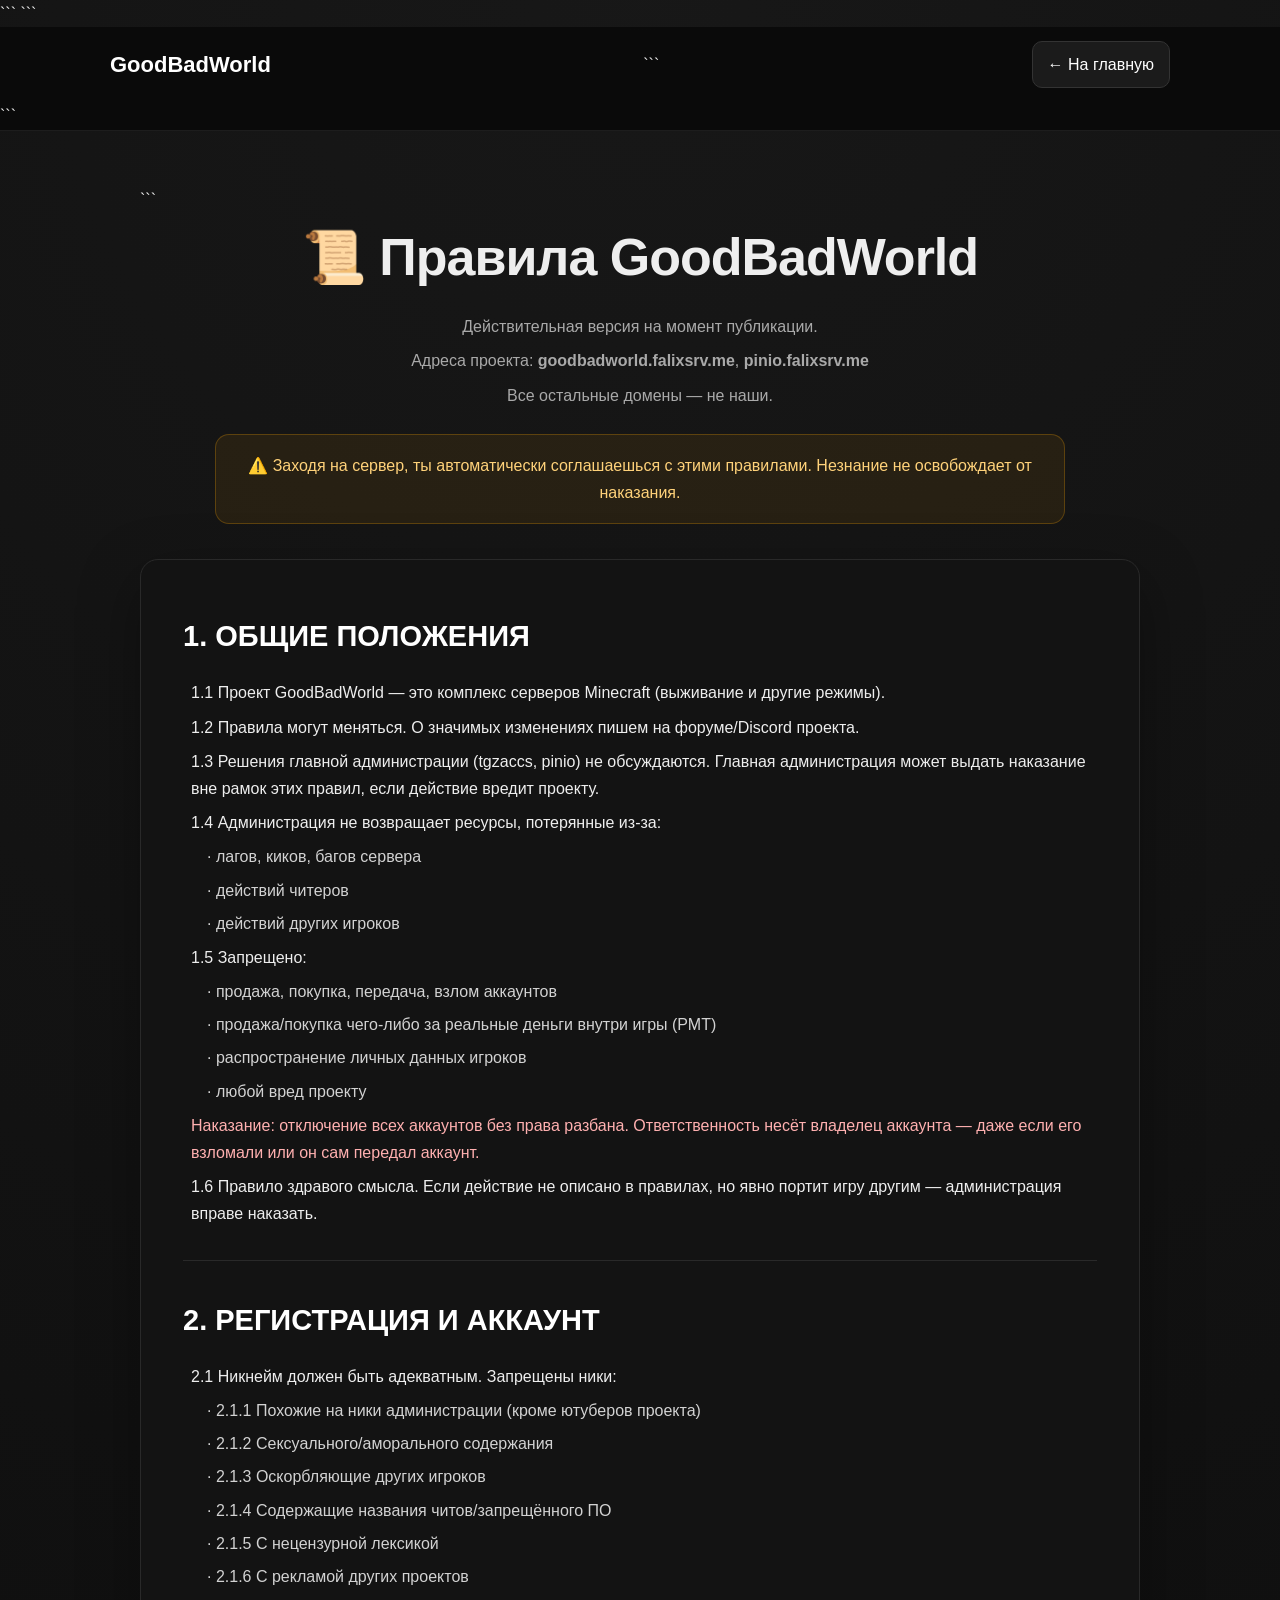
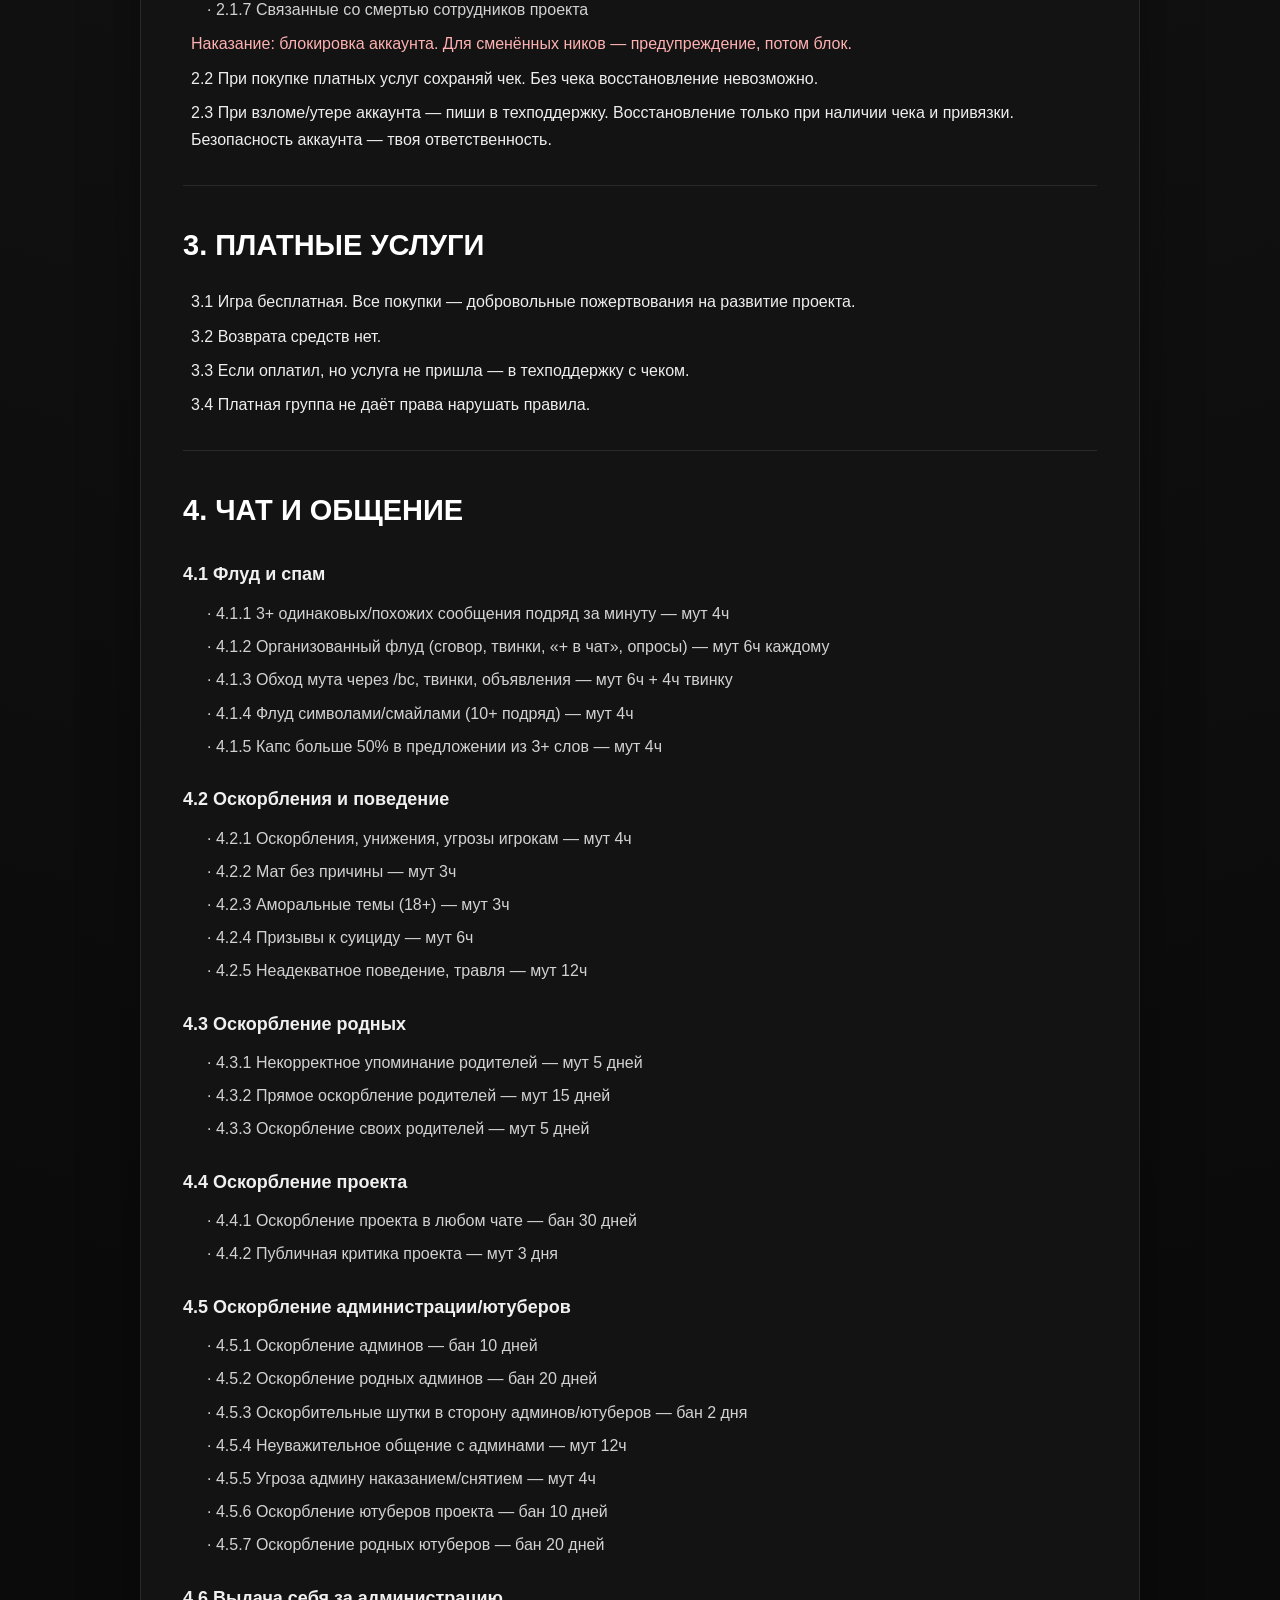
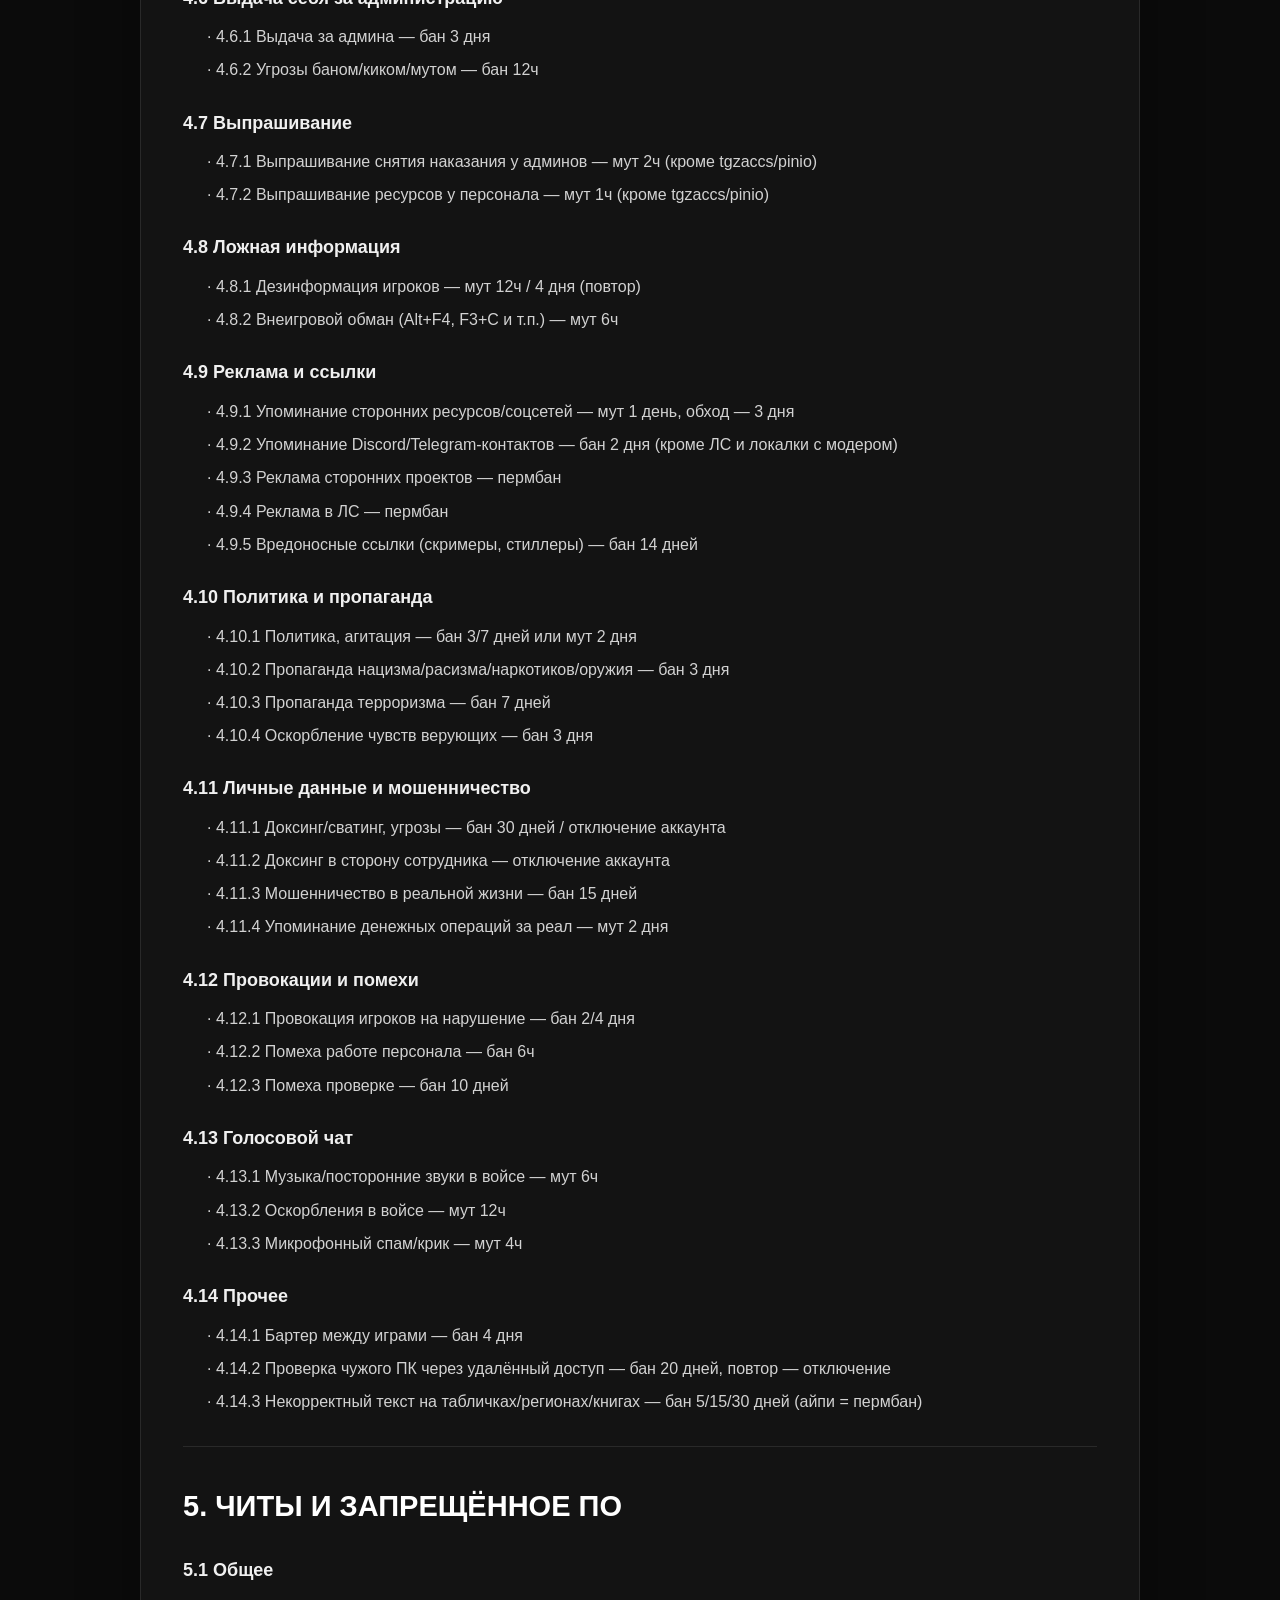
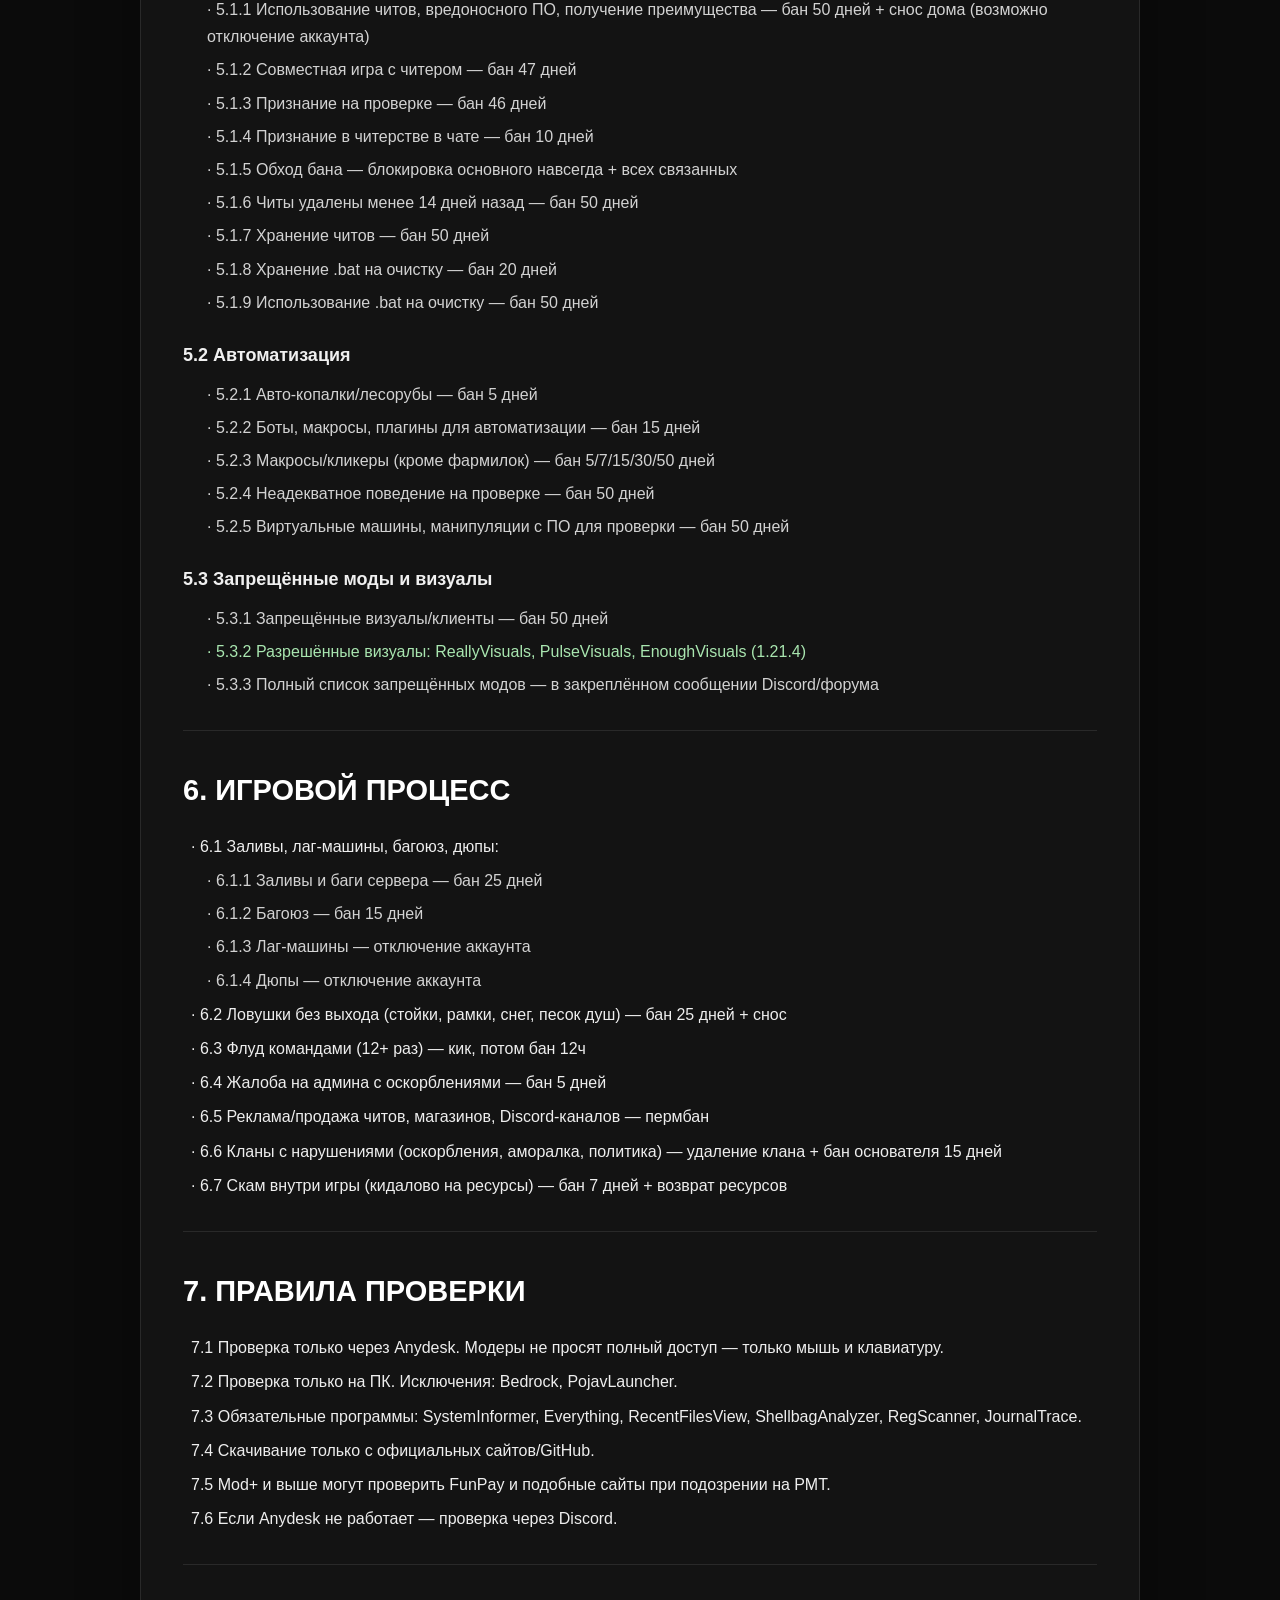
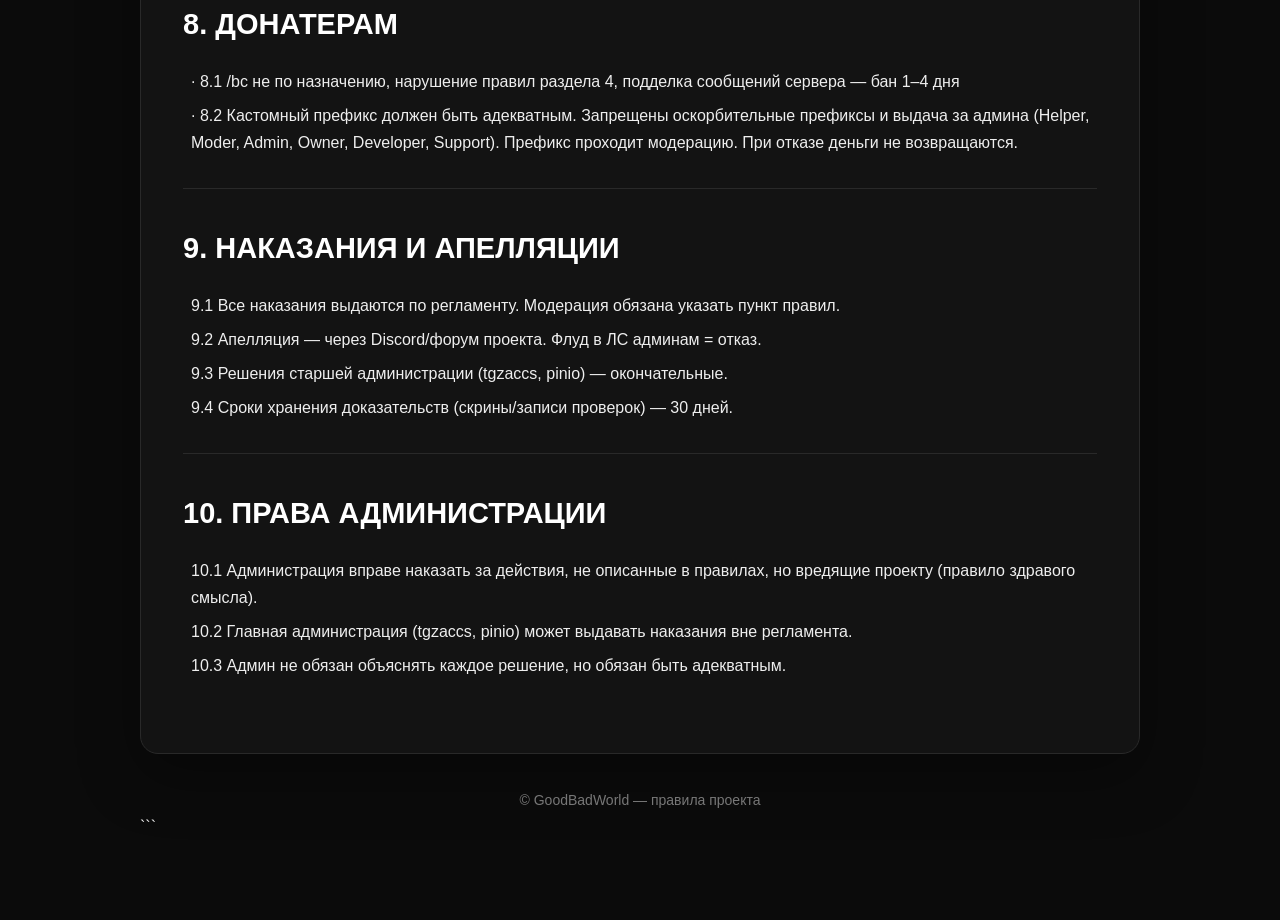
==== rules.html @ c180347d "Create rules.html" ====
<!DOCTYPE html>

<html lang="ru">
<head>
    <meta charset="UTF-8">
    <meta name="viewport" content="width=device-width, initial-scale=1.0">
    <meta name="description" content="Правила проекта GoodBadWorld">
    <title>Правила — GoodBadWorld</title>

```
<style>
    * {
        box-sizing: border-box;
    }

    html {
        scroll-behavior: smooth;
    }

    body {
        margin: 0;
        font-family: Arial, Helvetica, sans-serif;
        background:
            radial-gradient(circle at top, rgba(80, 80, 80, 0.18), transparent 40%),
            #0b0b0b;
        color: #eeeeee;
        line-height: 1.7;
    }

    a {
        color: inherit;
        text-decoration: none;
    }

    .topbar {
        position: sticky;
        top: 0;
        z-index: 1000;
        backdrop-filter: blur(12px);
        background: rgba(10, 10, 10, 0.88);
        border-bottom: 1px solid rgba(255, 255, 255, 0.08);
    }

    .topbar-inner {
        max-width: 1100px;
        margin: 0 auto;
        padding: 14px 20px;
        display: flex;
        align-items: center;
        justify-content: space-between;
        gap: 15px;
    }

    .logo {
        font-size: 22px;
        font-weight: 800;
        color: #ffffff;
    }

    .back-button {
        display: inline-flex;
        align-items: center;
        gap: 8px;
        padding: 9px 15px;
        border-radius: 10px;
        background: #1b1b1b;
        border: 1px solid #333;
        color: #fff;
        transition: 0.2s ease;
    }

    .back-button:hover {
        background: #292929;
        transform: translateY(-1px);
    }

    .container {
        width: min(100% - 30px, 1000px);
        margin: 0 auto;
        padding: 55px 0 80px;
    }

    .hero {
        text-align: center;
        margin-bottom: 35px;
    }

    .hero h1 {
        margin: 0 0 12px;
        font-size: clamp(32px, 6vw, 52px);
        font-weight: 900;
        letter-spacing: -1px;
    }

    .hero p {
        margin: 7px 0;
        color: #a9a9a9;
    }

    .warning {
        margin: 25px auto 0;
        max-width: 850px;
        padding: 17px 20px;
        border-radius: 14px;
        background: rgba(255, 166, 0, 0.08);
        border: 1px solid rgba(255, 166, 0, 0.25);
        color: #ffd27a;
    }

    .rules-card {
        background: rgba(20, 20, 20, 0.94);
        border: 1px solid #292929;
        border-radius: 18px;
        padding: clamp(20px, 4vw, 42px);
        box-shadow: 0 20px 60px rgba(0, 0, 0, 0.35);
    }

    .section {
        padding: 10px 0 25px;
        margin-bottom: 25px;
        border-bottom: 1px solid #292929;
    }

    .section:last-child {
        border-bottom: none;
        margin-bottom: 0;
    }

    h2 {
        margin: 0 0 18px;
        color: #ffffff;
        font-size: clamp(21px, 4vw, 29px);
    }

    h3 {
        margin: 24px 0 10px;
        color: #f0f0f0;
        font-size: 18px;
    }

    p {
        margin: 8px 0;
    }

    .rule {
        margin: 7px 0;
        padding-left: 8px;
    }

    .subrule {
        margin: 6px 0;
        padding-left: 24px;
        color: #d2d2d2;
    }

    .punishment {
        color: #ffb0b0;
    }

    .allowed {
        color: #a9e6b0;
    }

    .footer {
        text-align: center;
        color: #777;
        margin-top: 35px;
        font-size: 14px;
    }

    @media (max-width: 600px) {
        .topbar-inner {
            padding: 12px 14px;
        }

        .container {
            width: min(100% - 18px, 1000px);
            padding-top: 35px;
        }

        .rules-card {
            border-radius: 14px;
            padding: 20px 16px;
        }

        .subrule {
            padding-left: 14px;
        }
    }
</style>
```

</head>

<body>

<header class="topbar">
    <div class="topbar-inner">
        <a href="index.html" class="logo">GoodBadWorld</a>

```
    <a href="index.html" class="back-button">
        ← На главную
    </a>
</div>
```

</header>

<main class="container">

```
<div class="hero">
    <h1>📜 Правила GoodBadWorld</h1>

    <p>Действительная версия на момент публикации.</p>

    <p>
        Адреса проекта:
        <strong>goodbadworld.falixsrv.me</strong>,
        <strong>pinio.falixsrv.me</strong>
    </p>

    <p>Все остальные домены — не наши.</p>

    <div class="warning">
        ⚠️ Заходя на сервер, ты автоматически соглашаешься с этими правилами.
        Незнание не освобождает от наказания.
    </div>
</div>

<div class="rules-card">

    <section class="section">
        <h2>1. ОБЩИЕ ПОЛОЖЕНИЯ</h2>

        <p class="rule">1.1 Проект GoodBadWorld — это комплекс серверов Minecraft (выживание и другие режимы).</p>

        <p class="rule">1.2 Правила могут меняться. О значимых изменениях пишем на форуме/Discord проекта.</p>

        <p class="rule">1.3 Решения главной администрации (tgzaccs, pinio) не обсуждаются. Главная администрация может выдать наказание вне рамок этих правил, если действие вредит проекту.</p>

        <p class="rule">1.4 Администрация не возвращает ресурсы, потерянные из-за:</p>
        <p class="subrule">· лагов, киков, багов сервера</p>
        <p class="subrule">· действий читеров</p>
        <p class="subrule">· действий других игроков</p>

        <p class="rule">1.5 Запрещено:</p>
        <p class="subrule">· продажа, покупка, передача, взлом аккаунтов</p>
        <p class="subrule">· продажа/покупка чего-либо за реальные деньги внутри игры (РМТ)</p>
        <p class="subrule">· распространение личных данных игроков</p>
        <p class="subrule">· любой вред проекту</p>

        <p class="rule punishment">Наказание: отключение всех аккаунтов без права разбана. Ответственность несёт владелец аккаунта — даже если его взломали или он сам передал аккаунт.</p>

        <p class="rule">1.6 Правило здравого смысла. Если действие не описано в правилах, но явно портит игру другим — администрация вправе наказать.</p>
    </section>

    <section class="section">
        <h2>2. РЕГИСТРАЦИЯ И АККАУНТ</h2>

        <p class="rule">2.1 Никнейм должен быть адекватным. Запрещены ники:</p>
        <p class="subrule">· 2.1.1 Похожие на ники администрации (кроме ютуберов проекта)</p>
        <p class="subrule">· 2.1.2 Сексуального/аморального содержания</p>
        <p class="subrule">· 2.1.3 Оскорбляющие других игроков</p>
        <p class="subrule">· 2.1.4 Содержащие названия читов/запрещённого ПО</p>
        <p class="subrule">· 2.1.5 С нецензурной лексикой</p>
        <p class="subrule">· 2.1.6 С рекламой других проектов</p>
        <p class="subrule">· 2.1.7 Связанные со смертью сотрудников проекта</p>

        <p class="rule punishment">Наказание: блокировка аккаунта. Для сменённых ников — предупреждение, потом блок.</p>

        <p class="rule">2.2 При покупке платных услуг сохраняй чек. Без чека восстановление невозможно.</p>

        <p class="rule">2.3 При взломе/утере аккаунта — пиши в техподдержку. Восстановление только при наличии чека и привязки. Безопасность аккаунта — твоя ответственность.</p>
    </section>

    <section class="section">
        <h2>3. ПЛАТНЫЕ УСЛУГИ</h2>

        <p class="rule">3.1 Игра бесплатная. Все покупки — добровольные пожертвования на развитие проекта.</p>
        <p class="rule">3.2 Возврата средств нет.</p>
        <p class="rule">3.3 Если оплатил, но услуга не пришла — в техподдержку с чеком.</p>
        <p class="rule">3.4 Платная группа не даёт права нарушать правила.</p>
    </section>

    <section class="section">
        <h2>4. ЧАТ И ОБЩЕНИЕ</h2>

        <h3>4.1 Флуд и спам</h3>
        <p class="subrule">· 4.1.1 3+ одинаковых/похожих сообщения подряд за минуту — мут 4ч</p>
        <p class="subrule">· 4.1.2 Организованный флуд (сговор, твинки, «+ в чат», опросы) — мут 6ч каждому</p>
        <p class="subrule">· 4.1.3 Обход мута через /bc, твинки, объявления — мут 6ч + 4ч твинку</p>
        <p class="subrule">· 4.1.4 Флуд символами/смайлами (10+ подряд) — мут 4ч</p>
        <p class="subrule">· 4.1.5 Капс больше 50% в предложении из 3+ слов — мут 4ч</p>

        <h3>4.2 Оскорбления и поведение</h3>
        <p class="subrule">· 4.2.1 Оскорбления, унижения, угрозы игрокам — мут 4ч</p>
        <p class="subrule">· 4.2.2 Мат без причины — мут 3ч</p>
        <p class="subrule">· 4.2.3 Аморальные темы (18+) — мут 3ч</p>
        <p class="subrule">· 4.2.4 Призывы к суициду — мут 6ч</p>
        <p class="subrule">· 4.2.5 Неадекватное поведение, травля — мут 12ч</p>

        <h3>4.3 Оскорбление родных</h3>
        <p class="subrule">· 4.3.1 Некорректное упоминание родителей — мут 5 дней</p>
        <p class="subrule">· 4.3.2 Прямое оскорбление родителей — мут 15 дней</p>
        <p class="subrule">· 4.3.3 Оскорбление своих родителей — мут 5 дней</p>

        <h3>4.4 Оскорбление проекта</h3>
        <p class="subrule">· 4.4.1 Оскорбление проекта в любом чате — бан 30 дней</p>
        <p class="subrule">· 4.4.2 Публичная критика проекта — мут 3 дня</p>

        <h3>4.5 Оскорбление администрации/ютуберов</h3>
        <p class="subrule">· 4.5.1 Оскорбление админов — бан 10 дней</p>
        <p class="subrule">· 4.5.2 Оскорбление родных админов — бан 20 дней</p>
        <p class="subrule">· 4.5.3 Оскорбительные шутки в сторону админов/ютуберов — бан 2 дня</p>
        <p class="subrule">· 4.5.4 Неуважительное общение с админами — мут 12ч</p>
        <p class="subrule">· 4.5.5 Угроза админу наказанием/снятием — мут 4ч</p>
        <p class="subrule">· 4.5.6 Оскорбление ютуберов проекта — бан 10 дней</p>
        <p class="subrule">· 4.5.7 Оскорбление родных ютуберов — бан 20 дней</p>

        <h3>4.6 Выдача себя за администрацию</h3>
        <p class="subrule">· 4.6.1 Выдача за админа — бан 3 дня</p>
        <p class="subrule">· 4.6.2 Угрозы баном/киком/мутом — бан 12ч</p>

        <h3>4.7 Выпрашивание</h3>
        <p class="subrule">· 4.7.1 Выпрашивание снятия наказания у админов — мут 2ч (кроме tgzaccs/pinio)</p>
        <p class="subrule">· 4.7.2 Выпрашивание ресурсов у персонала — мут 1ч (кроме tgzaccs/pinio)</p>

        <h3>4.8 Ложная информация</h3>
        <p class="subrule">· 4.8.1 Дезинформация игроков — мут 12ч / 4 дня (повтор)</p>
        <p class="subrule">· 4.8.2 Внеигровой обман (Alt+F4, F3+C и т.п.) — мут 6ч</p>

        <h3>4.9 Реклама и ссылки</h3>
        <p class="subrule">· 4.9.1 Упоминание сторонних ресурсов/соцсетей — мут 1 день, обход — 3 дня</p>
        <p class="subrule">· 4.9.2 Упоминание Discord/Telegram-контактов — бан 2 дня (кроме ЛС и локалки с модером)</p>
        <p class="subrule">· 4.9.3 Реклама сторонних проектов — пермбан</p>
        <p class="subrule">· 4.9.4 Реклама в ЛС — пермбан</p>
        <p class="subrule">· 4.9.5 Вредоносные ссылки (скримеры, стиллеры) — бан 14 дней</p>

        <h3>4.10 Политика и пропаганда</h3>
        <p class="subrule">· 4.10.1 Политика, агитация — бан 3/7 дней или мут 2 дня</p>
        <p class="subrule">· 4.10.2 Пропаганда нацизма/расизма/наркотиков/оружия — бан 3 дня</p>
        <p class="subrule">· 4.10.3 Пропаганда терроризма — бан 7 дней</p>
        <p class="subrule">· 4.10.4 Оскорбление чувств верующих — бан 3 дня</p>

        <h3>4.11 Личные данные и мошенничество</h3>
        <p class="subrule">· 4.11.1 Доксинг/сватинг, угрозы — бан 30 дней / отключение аккаунта</p>
        <p class="subrule">· 4.11.2 Доксинг в сторону сотрудника — отключение аккаунта</p>
        <p class="subrule">· 4.11.3 Мошенничество в реальной жизни — бан 15 дней</p>
        <p class="subrule">· 4.11.4 Упоминание денежных операций за реал — мут 2 дня</p>

        <h3>4.12 Провокации и помехи</h3>
        <p class="subrule">· 4.12.1 Провокация игроков на нарушение — бан 2/4 дня</p>
        <p class="subrule">· 4.12.2 Помеха работе персонала — бан 6ч</p>
        <p class="subrule">· 4.12.3 Помеха проверке — бан 10 дней</p>

        <h3>4.13 Голосовой чат</h3>
        <p class="subrule">· 4.13.1 Музыка/посторонние звуки в войсе — мут 6ч</p>
        <p class="subrule">· 4.13.2 Оскорбления в войсе — мут 12ч</p>
        <p class="subrule">· 4.13.3 Микрофонный спам/крик — мут 4ч</p>

        <h3>4.14 Прочее</h3>
        <p class="subrule">· 4.14.1 Бартер между играми — бан 4 дня</p>
        <p class="subrule">· 4.14.2 Проверка чужого ПК через удалённый доступ — бан 20 дней, повтор — отключение</p>
        <p class="subrule">· 4.14.3 Некорректный текст на табличках/регионах/книгах — бан 5/15/30 дней (айпи = пермбан)</p>
    </section>

    <section class="section">
        <h2>5. ЧИТЫ И ЗАПРЕЩЁННОЕ ПО</h2>

        <h3>5.1 Общее</h3>
        <p class="subrule">· 5.1.1 Использование читов, вредоносного ПО, получение преимущества — бан 50 дней + снос дома (возможно отключение аккаунта)</p>
        <p class="subrule">· 5.1.2 Совместная игра с читером — бан 47 дней</p>
        <p class="subrule">· 5.1.3 Признание на проверке — бан 46 дней</p>
        <p class="subrule">· 5.1.4 Признание в читерстве в чате — бан 10 дней</p>
        <p class="subrule">· 5.1.5 Обход бана — блокировка основного навсегда + всех связанных</p>
        <p class="subrule">· 5.1.6 Читы удалены менее 14 дней назад — бан 50 дней</p>
        <p class="subrule">· 5.1.7 Хранение читов — бан 50 дней</p>
        <p class="subrule">· 5.1.8 Хранение .bat на очистку — бан 20 дней</p>
        <p class="subrule">· 5.1.9 Использование .bat на очистку — бан 50 дней</p>

        <h3>5.2 Автоматизация</h3>
        <p class="subrule">· 5.2.1 Авто-копалки/лесорубы — бан 5 дней</p>
        <p class="subrule">· 5.2.2 Боты, макросы, плагины для автоматизации — бан 15 дней</p>
        <p class="subrule">· 5.2.3 Макросы/кликеры (кроме фармилок) — бан 5/7/15/30/50 дней</p>
        <p class="subrule">· 5.2.4 Неадекватное поведение на проверке — бан 50 дней</p>
        <p class="subrule">· 5.2.5 Виртуальные машины, манипуляции с ПО для проверки — бан 50 дней</p>

        <h3>5.3 Запрещённые моды и визуалы</h3>
        <p class="subrule">· 5.3.1 Запрещённые визуалы/клиенты — бан 50 дней</p>
        <p class="subrule allowed">· 5.3.2 Разрешённые визуалы: ReallyVisuals, PulseVisuals, EnoughVisuals (1.21.4)</p>
        <p class="subrule">· 5.3.3 Полный список запрещённых модов — в закреплённом сообщении Discord/форума</p>
    </section>

    <section class="section">
        <h2>6. ИГРОВОЙ ПРОЦЕСС</h2>

        <p class="rule">· 6.1 Заливы, лаг-машины, багоюз, дюпы:</p>
        <p class="subrule">· 6.1.1 Заливы и баги сервера — бан 25 дней</p>
        <p class="subrule">· 6.1.2 Багоюз — бан 15 дней</p>
        <p class="subrule">· 6.1.3 Лаг-машины — отключение аккаунта</p>
        <p class="subrule">· 6.1.4 Дюпы — отключение аккаунта</p>

        <p class="rule">· 6.2 Ловушки без выхода (стойки, рамки, снег, песок душ) — бан 25 дней + снос</p>
        <p class="rule">· 6.3 Флуд командами (12+ раз) — кик, потом бан 12ч</p>
        <p class="rule">· 6.4 Жалоба на админа с оскорблениями — бан 5 дней</p>
        <p class="rule">· 6.5 Реклама/продажа читов, магазинов, Discord-каналов — пермбан</p>
        <p class="rule">· 6.6 Кланы с нарушениями (оскорбления, аморалка, политика) — удаление клана + бан основателя 15 дней</p>
        <p class="rule">· 6.7 Скам внутри игры (кидалово на ресурсы) — бан 7 дней + возврат ресурсов</p>
    </section>

    <section class="section">
        <h2>7. ПРАВИЛА ПРОВЕРКИ</h2>

        <p class="rule">7.1 Проверка только через Anydesk. Модеры не просят полный доступ — только мышь и клавиатуру.</p>
        <p class="rule">7.2 Проверка только на ПК. Исключения: Bedrock, PojavLauncher.</p>
        <p class="rule">7.3 Обязательные программы: SystemInformer, Everything, RecentFilesView, ShellbagAnalyzer, RegScanner, JournalTrace.</p>
        <p class="rule">7.4 Скачивание только с официальных сайтов/GitHub.</p>
        <p class="rule">7.5 Mod+ и выше могут проверить FunPay и подобные сайты при подозрении на РМТ.</p>
        <p class="rule">7.6 Если Anydesk не работает — проверка через Discord.</p>
    </section>

    <section class="section">
        <h2>8. ДОНАТЕРАМ</h2>

        <p class="rule">· 8.1 /bc не по назначению, нарушение правил раздела 4, подделка сообщений сервера — бан 1–4 дня</p>

        <p class="rule">· 8.2 Кастомный префикс должен быть адекватным. Запрещены оскорбительные префиксы и выдача за админа (Helper, Moder, Admin, Owner, Developer, Support). Префикс проходит модерацию. При отказе деньги не возвращаются.</p>
    </section>

    <section class="section">
        <h2>9. НАКАЗАНИЯ И АПЕЛЛЯЦИИ</h2>

        <p class="rule">9.1 Все наказания выдаются по регламенту. Модерация обязана указать пункт правил.</p>
        <p class="rule">9.2 Апелляция — через Discord/форум проекта. Флуд в ЛС админам = отказ.</p>
        <p class="rule">9.3 Решения старшей администрации (tgzaccs, pinio) — окончательные.</p>
        <p class="rule">9.4 Сроки хранения доказательств (скрины/записи проверок) — 30 дней.</p>
    </section>

    <section class="section">
        <h2>10. ПРАВА АДМИНИСТРАЦИИ</h2>

        <p class="rule">10.1 Администрация вправе наказать за действия, не описанные в правилах, но вредящие проекту (правило здравого смысла).</p>
        <p class="rule">10.2 Главная администрация (tgzaccs, pinio) может выдавать наказания вне регламента.</p>
        <p class="rule">10.3 Админ не обязан объяснять каждое решение, но обязан быть адекватным.</p>
    </section>

</div>

<div class="footer">
    © GoodBadWorld — правила проекта
</div>
```

</main>

</body>
</html>
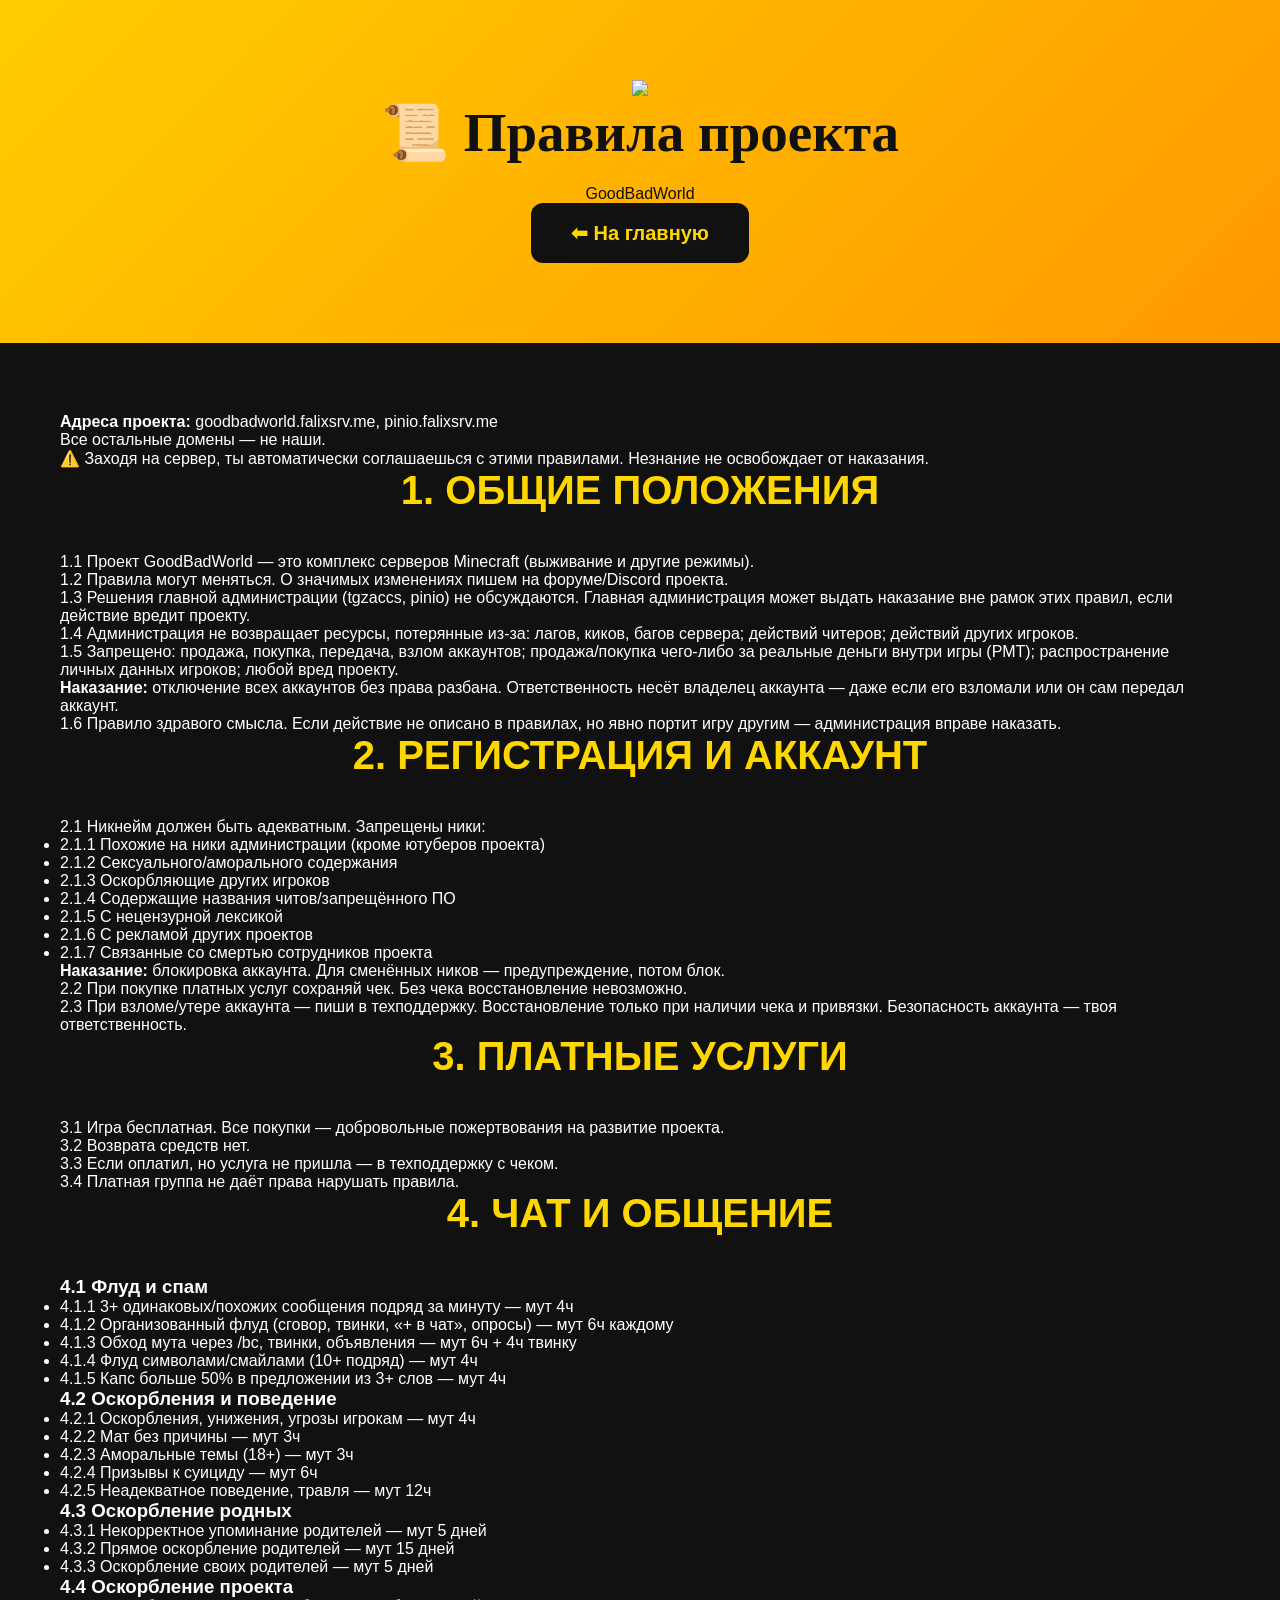
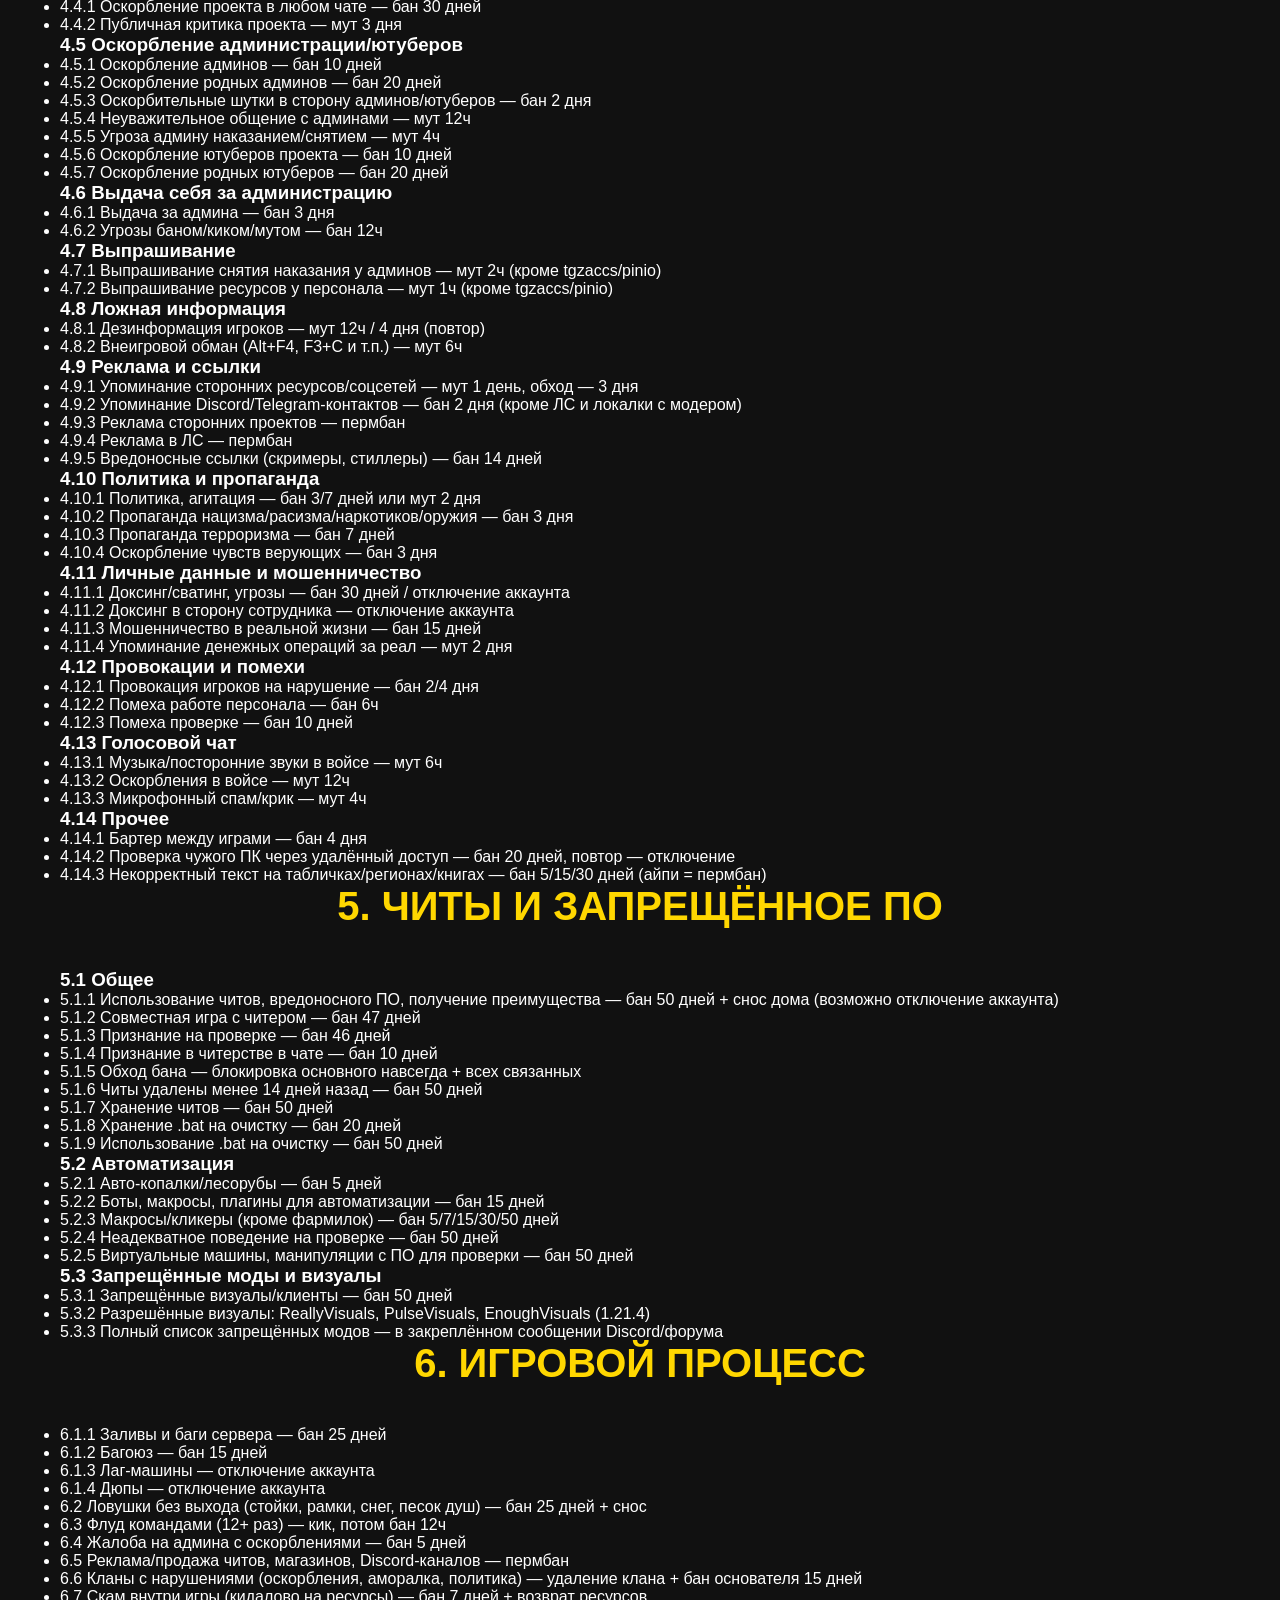
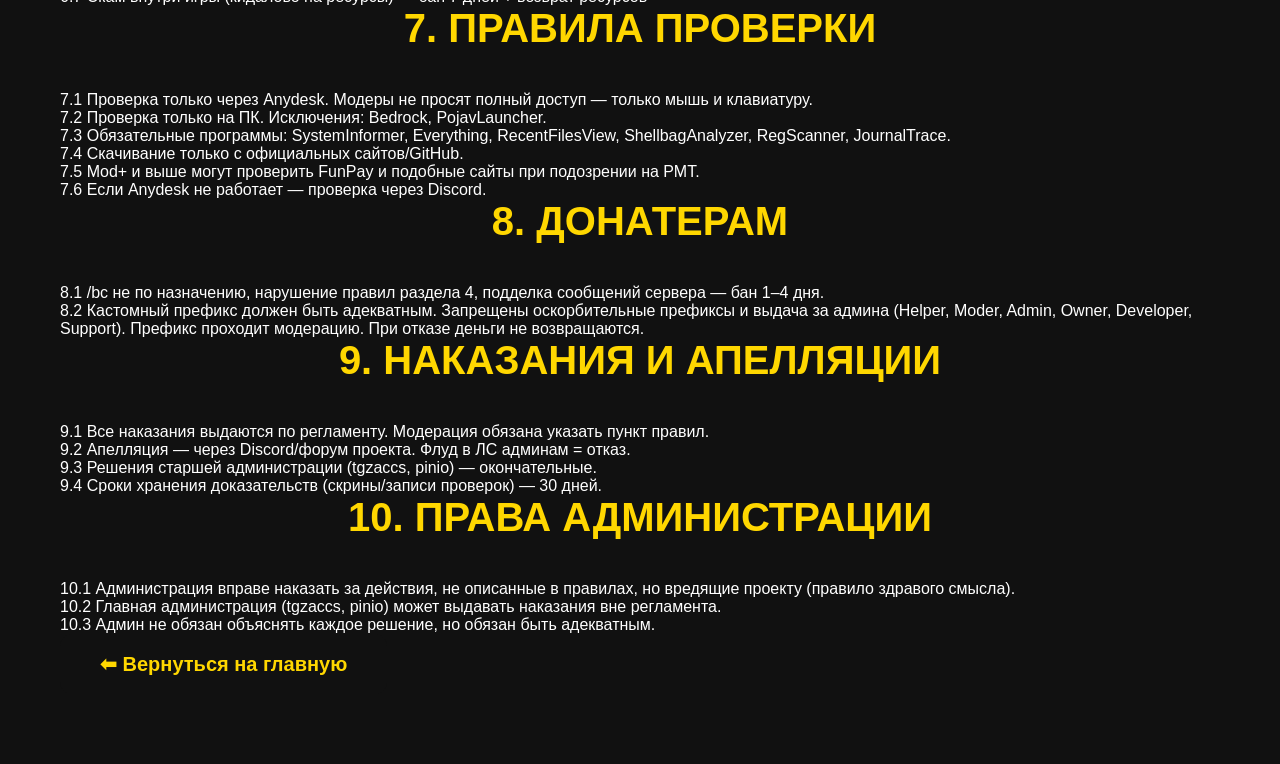
==== commit ee4b476a: "Change greeting from 'Hello World' to 'Goodbye World'" ====
--- a/rules.html
+++ b/rules.html
@@ -1,459 +1,244 @@
 <!DOCTYPE html>
-
 <html lang="ru">
 <head>
-    <meta charset="UTF-8">
-    <meta name="viewport" content="width=device-width, initial-scale=1.0">
-    <meta name="description" content="Правила проекта GoodBadWorld">
-    <title>Правила — GoodBadWorld</title>
-
-```
-<style>
-    * {
-        box-sizing: border-box;
-    }
-
-    html {
-        scroll-behavior: smooth;
-    }
-
-    body {
-        margin: 0;
-        font-family: Arial, Helvetica, sans-serif;
-        background:
-            radial-gradient(circle at top, rgba(80, 80, 80, 0.18), transparent 40%),
-            #0b0b0b;
-        color: #eeeeee;
-        line-height: 1.7;
-    }
-
-    a {
-        color: inherit;
-        text-decoration: none;
-    }
-
-    .topbar {
-        position: sticky;
-        top: 0;
-        z-index: 1000;
-        backdrop-filter: blur(12px);
-        background: rgba(10, 10, 10, 0.88);
-        border-bottom: 1px solid rgba(255, 255, 255, 0.08);
-    }
-
-    .topbar-inner {
-        max-width: 1100px;
-        margin: 0 auto;
-        padding: 14px 20px;
-        display: flex;
-        align-items: center;
-        justify-content: space-between;
-        gap: 15px;
-    }
-
-    .logo {
-        font-size: 22px;
-        font-weight: 800;
-        color: #ffffff;
-    }
-
-    .back-button {
-        display: inline-flex;
-        align-items: center;
-        gap: 8px;
-        padding: 9px 15px;
-        border-radius: 10px;
-        background: #1b1b1b;
-        border: 1px solid #333;
-        color: #fff;
-        transition: 0.2s ease;
-    }
-
-    .back-button:hover {
-        background: #292929;
-        transform: translateY(-1px);
-    }
-
-    .container {
-        width: min(100% - 30px, 1000px);
-        margin: 0 auto;
-        padding: 55px 0 80px;
-    }
-
-    .hero {
-        text-align: center;
-        margin-bottom: 35px;
-    }
-
-    .hero h1 {
-        margin: 0 0 12px;
-        font-size: clamp(32px, 6vw, 52px);
-        font-weight: 900;
-        letter-spacing: -1px;
-    }
-
-    .hero p {
-        margin: 7px 0;
-        color: #a9a9a9;
-    }
-
-    .warning {
-        margin: 25px auto 0;
-        max-width: 850px;
-        padding: 17px 20px;
-        border-radius: 14px;
-        background: rgba(255, 166, 0, 0.08);
-        border: 1px solid rgba(255, 166, 0, 0.25);
-        color: #ffd27a;
-    }
-
-    .rules-card {
-        background: rgba(20, 20, 20, 0.94);
-        border: 1px solid #292929;
-        border-radius: 18px;
-        padding: clamp(20px, 4vw, 42px);
-        box-shadow: 0 20px 60px rgba(0, 0, 0, 0.35);
-    }
-
-    .section {
-        padding: 10px 0 25px;
-        margin-bottom: 25px;
-        border-bottom: 1px solid #292929;
-    }
-
-    .section:last-child {
-        border-bottom: none;
-        margin-bottom: 0;
-    }
-
-    h2 {
-        margin: 0 0 18px;
-        color: #ffffff;
-        font-size: clamp(21px, 4vw, 29px);
-    }
-
-    h3 {
-        margin: 24px 0 10px;
-        color: #f0f0f0;
-        font-size: 18px;
-    }
-
-    p {
-        margin: 8px 0;
-    }
-
-    .rule {
-        margin: 7px 0;
-        padding-left: 8px;
-    }
-
-    .subrule {
-        margin: 6px 0;
-        padding-left: 24px;
-        color: #d2d2d2;
-    }
-
-    .punishment {
-        color: #ffb0b0;
-    }
-
-    .allowed {
-        color: #a9e6b0;
-    }
-
-    .footer {
-        text-align: center;
-        color: #777;
-        margin-top: 35px;
-        font-size: 14px;
-    }
-
-    @media (max-width: 600px) {
-        .topbar-inner {
-            padding: 12px 14px;
-        }
-
-        .container {
-            width: min(100% - 18px, 1000px);
-            padding-top: 35px;
-        }
-
-        .rules-card {
-            border-radius: 14px;
-            padding: 20px 16px;
-        }
-
-        .subrule {
-            padding-left: 14px;
-        }
-    }
-</style>
-```
-
+<meta charset="UTF-8">
+<meta name="viewport" content="width=device-width, initial-scale=1.0">
+
+<title>Правила — GoodBadWorld</title>
+
+<link rel="stylesheet" href="style.css">
+<link href="https://fonts.googleapis.com/css2?family=Press+Start+2P&display=swap" rel="stylesheet">
 </head>
 
 <body>
 
-<header class="topbar">
-    <div class="topbar-inner">
-        <a href="index.html" class="logo">GoodBadWorld</a>
-
-```
-    <a href="index.html" class="back-button">
-        ← На главную
-    </a>
-</div>
-```
-
+<header class="rules-header">
+  <img src="assets/logo.png" class="logo">
+  <h1>📜 Правила проекта</h1>
+  <p class="subtitle">GoodBadWorld</p>
+
+  <a class="play-btn" href="index.html">⬅ На главную</a>
 </header>
 
-<main class="container">
-
-```
-<div class="hero">
-    <h1>📜 Правила GoodBadWorld</h1>
-
-    <p>Действительная версия на момент публикации.</p>
-
-    <p>
-        Адреса проекта:
-        <strong>goodbadworld.falixsrv.me</strong>,
-        <strong>pinio.falixsrv.me</strong>
-    </p>
-
+<section class="rules">
+
+  <div class="rules-intro">
+    <p><b>Адреса проекта:</b> goodbadworld.falixsrv.me, pinio.falixsrv.me</p>
     <p>Все остальные домены — не наши.</p>
-
-    <div class="warning">
-        ⚠️ Заходя на сервер, ты автоматически соглашаешься с этими правилами.
-        Незнание не освобождает от наказания.
-    </div>
-</div>
-
-<div class="rules-card">
-
-    <section class="section">
-        <h2>1. ОБЩИЕ ПОЛОЖЕНИЯ</h2>
-
-        <p class="rule">1.1 Проект GoodBadWorld — это комплекс серверов Minecraft (выживание и другие режимы).</p>
-
-        <p class="rule">1.2 Правила могут меняться. О значимых изменениях пишем на форуме/Discord проекта.</p>
-
-        <p class="rule">1.3 Решения главной администрации (tgzaccs, pinio) не обсуждаются. Главная администрация может выдать наказание вне рамок этих правил, если действие вредит проекту.</p>
-
-        <p class="rule">1.4 Администрация не возвращает ресурсы, потерянные из-за:</p>
-        <p class="subrule">· лагов, киков, багов сервера</p>
-        <p class="subrule">· действий читеров</p>
-        <p class="subrule">· действий других игроков</p>
-
-        <p class="rule">1.5 Запрещено:</p>
-        <p class="subrule">· продажа, покупка, передача, взлом аккаунтов</p>
-        <p class="subrule">· продажа/покупка чего-либо за реальные деньги внутри игры (РМТ)</p>
-        <p class="subrule">· распространение личных данных игроков</p>
-        <p class="subrule">· любой вред проекту</p>
-
-        <p class="rule punishment">Наказание: отключение всех аккаунтов без права разбана. Ответственность несёт владелец аккаунта — даже если его взломали или он сам передал аккаунт.</p>
-
-        <p class="rule">1.6 Правило здравого смысла. Если действие не описано в правилах, но явно портит игру другим — администрация вправе наказать.</p>
-    </section>
-
-    <section class="section">
-        <h2>2. РЕГИСТРАЦИЯ И АККАУНТ</h2>
-
-        <p class="rule">2.1 Никнейм должен быть адекватным. Запрещены ники:</p>
-        <p class="subrule">· 2.1.1 Похожие на ники администрации (кроме ютуберов проекта)</p>
-        <p class="subrule">· 2.1.2 Сексуального/аморального содержания</p>
-        <p class="subrule">· 2.1.3 Оскорбляющие других игроков</p>
-        <p class="subrule">· 2.1.4 Содержащие названия читов/запрещённого ПО</p>
-        <p class="subrule">· 2.1.5 С нецензурной лексикой</p>
-        <p class="subrule">· 2.1.6 С рекламой других проектов</p>
-        <p class="subrule">· 2.1.7 Связанные со смертью сотрудников проекта</p>
-
-        <p class="rule punishment">Наказание: блокировка аккаунта. Для сменённых ников — предупреждение, потом блок.</p>
-
-        <p class="rule">2.2 При покупке платных услуг сохраняй чек. Без чека восстановление невозможно.</p>
-
-        <p class="rule">2.3 При взломе/утере аккаунта — пиши в техподдержку. Восстановление только при наличии чека и привязки. Безопасность аккаунта — твоя ответственность.</p>
-    </section>
-
-    <section class="section">
-        <h2>3. ПЛАТНЫЕ УСЛУГИ</h2>
-
-        <p class="rule">3.1 Игра бесплатная. Все покупки — добровольные пожертвования на развитие проекта.</p>
-        <p class="rule">3.2 Возврата средств нет.</p>
-        <p class="rule">3.3 Если оплатил, но услуга не пришла — в техподдержку с чеком.</p>
-        <p class="rule">3.4 Платная группа не даёт права нарушать правила.</p>
-    </section>
-
-    <section class="section">
-        <h2>4. ЧАТ И ОБЩЕНИЕ</h2>
-
-        <h3>4.1 Флуд и спам</h3>
-        <p class="subrule">· 4.1.1 3+ одинаковых/похожих сообщения подряд за минуту — мут 4ч</p>
-        <p class="subrule">· 4.1.2 Организованный флуд (сговор, твинки, «+ в чат», опросы) — мут 6ч каждому</p>
-        <p class="subrule">· 4.1.3 Обход мута через /bc, твинки, объявления — мут 6ч + 4ч твинку</p>
-        <p class="subrule">· 4.1.4 Флуд символами/смайлами (10+ подряд) — мут 4ч</p>
-        <p class="subrule">· 4.1.5 Капс больше 50% в предложении из 3+ слов — мут 4ч</p>
-
-        <h3>4.2 Оскорбления и поведение</h3>
-        <p class="subrule">· 4.2.1 Оскорбления, унижения, угрозы игрокам — мут 4ч</p>
-        <p class="subrule">· 4.2.2 Мат без причины — мут 3ч</p>
-        <p class="subrule">· 4.2.3 Аморальные темы (18+) — мут 3ч</p>
-        <p class="subrule">· 4.2.4 Призывы к суициду — мут 6ч</p>
-        <p class="subrule">· 4.2.5 Неадекватное поведение, травля — мут 12ч</p>
-
-        <h3>4.3 Оскорбление родных</h3>
-        <p class="subrule">· 4.3.1 Некорректное упоминание родителей — мут 5 дней</p>
-        <p class="subrule">· 4.3.2 Прямое оскорбление родителей — мут 15 дней</p>
-        <p class="subrule">· 4.3.3 Оскорбление своих родителей — мут 5 дней</p>
-
-        <h3>4.4 Оскорбление проекта</h3>
-        <p class="subrule">· 4.4.1 Оскорбление проекта в любом чате — бан 30 дней</p>
-        <p class="subrule">· 4.4.2 Публичная критика проекта — мут 3 дня</p>
-
-        <h3>4.5 Оскорбление администрации/ютуберов</h3>
-        <p class="subrule">· 4.5.1 Оскорбление админов — бан 10 дней</p>
-        <p class="subrule">· 4.5.2 Оскорбление родных админов — бан 20 дней</p>
-        <p class="subrule">· 4.5.3 Оскорбительные шутки в сторону админов/ютуберов — бан 2 дня</p>
-        <p class="subrule">· 4.5.4 Неуважительное общение с админами — мут 12ч</p>
-        <p class="subrule">· 4.5.5 Угроза админу наказанием/снятием — мут 4ч</p>
-        <p class="subrule">· 4.5.6 Оскорбление ютуберов проекта — бан 10 дней</p>
-        <p class="subrule">· 4.5.7 Оскорбление родных ютуберов — бан 20 дней</p>
-
-        <h3>4.6 Выдача себя за администрацию</h3>
-        <p class="subrule">· 4.6.1 Выдача за админа — бан 3 дня</p>
-        <p class="subrule">· 4.6.2 Угрозы баном/киком/мутом — бан 12ч</p>
-
-        <h3>4.7 Выпрашивание</h3>
-        <p class="subrule">· 4.7.1 Выпрашивание снятия наказания у админов — мут 2ч (кроме tgzaccs/pinio)</p>
-        <p class="subrule">· 4.7.2 Выпрашивание ресурсов у персонала — мут 1ч (кроме tgzaccs/pinio)</p>
-
-        <h3>4.8 Ложная информация</h3>
-        <p class="subrule">· 4.8.1 Дезинформация игроков — мут 12ч / 4 дня (повтор)</p>
-        <p class="subrule">· 4.8.2 Внеигровой обман (Alt+F4, F3+C и т.п.) — мут 6ч</p>
-
-        <h3>4.9 Реклама и ссылки</h3>
-        <p class="subrule">· 4.9.1 Упоминание сторонних ресурсов/соцсетей — мут 1 день, обход — 3 дня</p>
-        <p class="subrule">· 4.9.2 Упоминание Discord/Telegram-контактов — бан 2 дня (кроме ЛС и локалки с модером)</p>
-        <p class="subrule">· 4.9.3 Реклама сторонних проектов — пермбан</p>
-        <p class="subrule">· 4.9.4 Реклама в ЛС — пермбан</p>
-        <p class="subrule">· 4.9.5 Вредоносные ссылки (скримеры, стиллеры) — бан 14 дней</p>
-
-        <h3>4.10 Политика и пропаганда</h3>
-        <p class="subrule">· 4.10.1 Политика, агитация — бан 3/7 дней или мут 2 дня</p>
-        <p class="subrule">· 4.10.2 Пропаганда нацизма/расизма/наркотиков/оружия — бан 3 дня</p>
-        <p class="subrule">· 4.10.3 Пропаганда терроризма — бан 7 дней</p>
-        <p class="subrule">· 4.10.4 Оскорбление чувств верующих — бан 3 дня</p>
-
-        <h3>4.11 Личные данные и мошенничество</h3>
-        <p class="subrule">· 4.11.1 Доксинг/сватинг, угрозы — бан 30 дней / отключение аккаунта</p>
-        <p class="subrule">· 4.11.2 Доксинг в сторону сотрудника — отключение аккаунта</p>
-        <p class="subrule">· 4.11.3 Мошенничество в реальной жизни — бан 15 дней</p>
-        <p class="subrule">· 4.11.4 Упоминание денежных операций за реал — мут 2 дня</p>
-
-        <h3>4.12 Провокации и помехи</h3>
-        <p class="subrule">· 4.12.1 Провокация игроков на нарушение — бан 2/4 дня</p>
-        <p class="subrule">· 4.12.2 Помеха работе персонала — бан 6ч</p>
-        <p class="subrule">· 4.12.3 Помеха проверке — бан 10 дней</p>
-
-        <h3>4.13 Голосовой чат</h3>
-        <p class="subrule">· 4.13.1 Музыка/посторонние звуки в войсе — мут 6ч</p>
-        <p class="subrule">· 4.13.2 Оскорбления в войсе — мут 12ч</p>
-        <p class="subrule">· 4.13.3 Микрофонный спам/крик — мут 4ч</p>
-
-        <h3>4.14 Прочее</h3>
-        <p class="subrule">· 4.14.1 Бартер между играми — бан 4 дня</p>
-        <p class="subrule">· 4.14.2 Проверка чужого ПК через удалённый доступ — бан 20 дней, повтор — отключение</p>
-        <p class="subrule">· 4.14.3 Некорректный текст на табличках/регионах/книгах — бан 5/15/30 дней (айпи = пермбан)</p>
-    </section>
-
-    <section class="section">
-        <h2>5. ЧИТЫ И ЗАПРЕЩЁННОЕ ПО</h2>
-
-        <h3>5.1 Общее</h3>
-        <p class="subrule">· 5.1.1 Использование читов, вредоносного ПО, получение преимущества — бан 50 дней + снос дома (возможно отключение аккаунта)</p>
-        <p class="subrule">· 5.1.2 Совместная игра с читером — бан 47 дней</p>
-        <p class="subrule">· 5.1.3 Признание на проверке — бан 46 дней</p>
-        <p class="subrule">· 5.1.4 Признание в читерстве в чате — бан 10 дней</p>
-        <p class="subrule">· 5.1.5 Обход бана — блокировка основного навсегда + всех связанных</p>
-        <p class="subrule">· 5.1.6 Читы удалены менее 14 дней назад — бан 50 дней</p>
-        <p class="subrule">· 5.1.7 Хранение читов — бан 50 дней</p>
-        <p class="subrule">· 5.1.8 Хранение .bat на очистку — бан 20 дней</p>
-        <p class="subrule">· 5.1.9 Использование .bat на очистку — бан 50 дней</p>
-
-        <h3>5.2 Автоматизация</h3>
-        <p class="subrule">· 5.2.1 Авто-копалки/лесорубы — бан 5 дней</p>
-        <p class="subrule">· 5.2.2 Боты, макросы, плагины для автоматизации — бан 15 дней</p>
-        <p class="subrule">· 5.2.3 Макросы/кликеры (кроме фармилок) — бан 5/7/15/30/50 дней</p>
-        <p class="subrule">· 5.2.4 Неадекватное поведение на проверке — бан 50 дней</p>
-        <p class="subrule">· 5.2.5 Виртуальные машины, манипуляции с ПО для проверки — бан 50 дней</p>
-
-        <h3>5.3 Запрещённые моды и визуалы</h3>
-        <p class="subrule">· 5.3.1 Запрещённые визуалы/клиенты — бан 50 дней</p>
-        <p class="subrule allowed">· 5.3.2 Разрешённые визуалы: ReallyVisuals, PulseVisuals, EnoughVisuals (1.21.4)</p>
-        <p class="subrule">· 5.3.3 Полный список запрещённых модов — в закреплённом сообщении Discord/форума</p>
-    </section>
-
-    <section class="section">
-        <h2>6. ИГРОВОЙ ПРОЦЕСС</h2>
-
-        <p class="rule">· 6.1 Заливы, лаг-машины, багоюз, дюпы:</p>
-        <p class="subrule">· 6.1.1 Заливы и баги сервера — бан 25 дней</p>
-        <p class="subrule">· 6.1.2 Багоюз — бан 15 дней</p>
-        <p class="subrule">· 6.1.3 Лаг-машины — отключение аккаунта</p>
-        <p class="subrule">· 6.1.4 Дюпы — отключение аккаунта</p>
-
-        <p class="rule">· 6.2 Ловушки без выхода (стойки, рамки, снег, песок душ) — бан 25 дней + снос</p>
-        <p class="rule">· 6.3 Флуд командами (12+ раз) — кик, потом бан 12ч</p>
-        <p class="rule">· 6.4 Жалоба на админа с оскорблениями — бан 5 дней</p>
-        <p class="rule">· 6.5 Реклама/продажа читов, магазинов, Discord-каналов — пермбан</p>
-        <p class="rule">· 6.6 Кланы с нарушениями (оскорбления, аморалка, политика) — удаление клана + бан основателя 15 дней</p>
-        <p class="rule">· 6.7 Скам внутри игры (кидалово на ресурсы) — бан 7 дней + возврат ресурсов</p>
-    </section>
-
-    <section class="section">
-        <h2>7. ПРАВИЛА ПРОВЕРКИ</h2>
-
-        <p class="rule">7.1 Проверка только через Anydesk. Модеры не просят полный доступ — только мышь и клавиатуру.</p>
-        <p class="rule">7.2 Проверка только на ПК. Исключения: Bedrock, PojavLauncher.</p>
-        <p class="rule">7.3 Обязательные программы: SystemInformer, Everything, RecentFilesView, ShellbagAnalyzer, RegScanner, JournalTrace.</p>
-        <p class="rule">7.4 Скачивание только с официальных сайтов/GitHub.</p>
-        <p class="rule">7.5 Mod+ и выше могут проверить FunPay и подобные сайты при подозрении на РМТ.</p>
-        <p class="rule">7.6 Если Anydesk не работает — проверка через Discord.</p>
-    </section>
-
-    <section class="section">
-        <h2>8. ДОНАТЕРАМ</h2>
-
-        <p class="rule">· 8.1 /bc не по назначению, нарушение правил раздела 4, подделка сообщений сервера — бан 1–4 дня</p>
-
-        <p class="rule">· 8.2 Кастомный префикс должен быть адекватным. Запрещены оскорбительные префиксы и выдача за админа (Helper, Moder, Admin, Owner, Developer, Support). Префикс проходит модерацию. При отказе деньги не возвращаются.</p>
-    </section>
-
-    <section class="section">
-        <h2>9. НАКАЗАНИЯ И АПЕЛЛЯЦИИ</h2>
-
-        <p class="rule">9.1 Все наказания выдаются по регламенту. Модерация обязана указать пункт правил.</p>
-        <p class="rule">9.2 Апелляция — через Discord/форум проекта. Флуд в ЛС админам = отказ.</p>
-        <p class="rule">9.3 Решения старшей администрации (tgzaccs, pinio) — окончательные.</p>
-        <p class="rule">9.4 Сроки хранения доказательств (скрины/записи проверок) — 30 дней.</p>
-    </section>
-
-    <section class="section">
-        <h2>10. ПРАВА АДМИНИСТРАЦИИ</h2>
-
-        <p class="rule">10.1 Администрация вправе наказать за действия, не описанные в правилах, но вредящие проекту (правило здравого смысла).</p>
-        <p class="rule">10.2 Главная администрация (tgzaccs, pinio) может выдавать наказания вне регламента.</p>
-        <p class="rule">10.3 Админ не обязан объяснять каждое решение, но обязан быть адекватным.</p>
-    </section>
-
-</div>
-
-<div class="footer">
-    © GoodBadWorld — правила проекта
-</div>
-```
-
-</main>
+    <p class="warn">⚠️ Заходя на сервер, ты автоматически соглашаешься с этими правилами. Незнание не освобождает от наказания.</p>
+  </div>
+
+  <h2>1. ОБЩИЕ ПОЛОЖЕНИЯ</h2>
+  <p>1.1 Проект GoodBadWorld — это комплекс серверов Minecraft (выживание и другие режимы).</p>
+  <p>1.2 Правила могут меняться. О значимых изменениях пишем на форуме/Discord проекта.</p>
+  <p>1.3 Решения главной администрации (tgzaccs, pinio) не обсуждаются. Главная администрация может выдать наказание вне рамок этих правил, если действие вредит проекту.</p>
+  <p>1.4 Администрация не возвращает ресурсы, потерянные из-за: лагов, киков, багов сервера; действий читеров; действий других игроков.</p>
+  <p>1.5 Запрещено: продажа, покупка, передача, взлом аккаунтов; продажа/покупка чего-либо за реальные деньги внутри игры (РМТ); распространение личных данных игроков; любой вред проекту.<br>
+  <b>Наказание:</b> отключение всех аккаунтов без права разбана. Ответственность несёт владелец аккаунта — даже если его взломали или он сам передал аккаунт.</p>
+  <p>1.6 Правило здравого смысла. Если действие не описано в правилах, но явно портит игру другим — администрация вправе наказать.</p>
+
+  <h2>2. РЕГИСТРАЦИЯ И АККАУНТ</h2>
+  <p>2.1 Никнейм должен быть адекватным. Запрещены ники:</p>
+  <ul>
+    <li>2.1.1 Похожие на ники администрации (кроме ютуберов проекта)</li>
+    <li>2.1.2 Сексуального/аморального содержания</li>
+    <li>2.1.3 Оскорбляющие других игроков</li>
+    <li>2.1.4 Содержащие названия читов/запрещённого ПО</li>
+    <li>2.1.5 С нецензурной лексикой</li>
+    <li>2.1.6 С рекламой других проектов</li>
+    <li>2.1.7 Связанные со смертью сотрудников проекта</li>
+  </ul>
+  <p><b>Наказание:</b> блокировка аккаунта. Для сменённых ников — предупреждение, потом блок.</p>
+  <p>2.2 При покупке платных услуг сохраняй чек. Без чека восстановление невозможно.</p>
+  <p>2.3 При взломе/утере аккаунта — пиши в техподдержку. Восстановление только при наличии чека и привязки. Безопасность аккаунта — твоя ответственность.</p>
+
+  <h2>3. ПЛАТНЫЕ УСЛУГИ</h2>
+  <p>3.1 Игра бесплатная. Все покупки — добровольные пожертвования на развитие проекта.</p>
+  <p>3.2 Возврата средств нет.</p>
+  <p>3.3 Если оплатил, но услуга не пришла — в техподдержку с чеком.</p>
+  <p>3.4 Платная группа не даёт права нарушать правила.</p>
+
+  <h2>4. ЧАТ И ОБЩЕНИЕ</h2>
+
+  <h3>4.1 Флуд и спам</h3>
+  <ul>
+    <li>4.1.1 3+ одинаковых/похожих сообщения подряд за минуту — мут 4ч</li>
+    <li>4.1.2 Организованный флуд (сговор, твинки, «+ в чат», опросы) — мут 6ч каждому</li>
+    <li>4.1.3 Обход мута через /bc, твинки, объявления — мут 6ч + 4ч твинку</li>
+    <li>4.1.4 Флуд символами/смайлами (10+ подряд) — мут 4ч</li>
+    <li>4.1.5 Капс больше 50% в предложении из 3+ слов — мут 4ч</li>
+  </ul>
+
+  <h3>4.2 Оскорбления и поведение</h3>
+  <ul>
+    <li>4.2.1 Оскорбления, унижения, угрозы игрокам — мут 4ч</li>
+    <li>4.2.2 Мат без причины — мут 3ч</li>
+    <li>4.2.3 Аморальные темы (18+) — мут 3ч</li>
+    <li>4.2.4 Призывы к суициду — мут 6ч</li>
+    <li>4.2.5 Неадекватное поведение, травля — мут 12ч</li>
+  </ul>
+
+  <h3>4.3 Оскорбление родных</h3>
+  <ul>
+    <li>4.3.1 Некорректное упоминание родителей — мут 5 дней</li>
+    <li>4.3.2 Прямое оскорбление родителей — мут 15 дней</li>
+    <li>4.3.3 Оскорбление своих родителей — мут 5 дней</li>
+  </ul>
+
+  <h3>4.4 Оскорбление проекта</h3>
+  <ul>
+    <li>4.4.1 Оскорбление проекта в любом чате — бан 30 дней</li>
+    <li>4.4.2 Публичная критика проекта — мут 3 дня</li>
+  </ul>
+
+  <h3>4.5 Оскорбление администрации/ютуберов</h3>
+  <ul>
+    <li>4.5.1 Оскорбление админов — бан 10 дней</li>
+    <li>4.5.2 Оскорбление родных админов — бан 20 дней</li>
+    <li>4.5.3 Оскорбительные шутки в сторону админов/ютуберов — бан 2 дня</li>
+    <li>4.5.4 Неуважительное общение с админами — мут 12ч</li>
+    <li>4.5.5 Угроза админу наказанием/снятием — мут 4ч</li>
+    <li>4.5.6 Оскорбление ютуберов проекта — бан 10 дней</li>
+    <li>4.5.7 Оскорбление родных ютуберов — бан 20 дней</li>
+  </ul>
+
+  <h3>4.6 Выдача себя за администрацию</h3>
+  <ul>
+    <li>4.6.1 Выдача за админа — бан 3 дня</li>
+    <li>4.6.2 Угрозы баном/киком/мутом — бан 12ч</li>
+  </ul>
+
+  <h3>4.7 Выпрашивание</h3>
+  <ul>
+    <li>4.7.1 Выпрашивание снятия наказания у админов — мут 2ч (кроме tgzaccs/pinio)</li>
+    <li>4.7.2 Выпрашивание ресурсов у персонала — мут 1ч (кроме tgzaccs/pinio)</li>
+  </ul>
+
+  <h3>4.8 Ложная информация</h3>
+  <ul>
+    <li>4.8.1 Дезинформация игроков — мут 12ч / 4 дня (повтор)</li>
+    <li>4.8.2 Внеигровой обман (Alt+F4, F3+C и т.п.) — мут 6ч</li>
+  </ul>
+
+  <h3>4.9 Реклама и ссылки</h3>
+  <ul>
+    <li>4.9.1 Упоминание сторонних ресурсов/соцсетей — мут 1 день, обход — 3 дня</li>
+    <li>4.9.2 Упоминание Discord/Telegram-контактов — бан 2 дня (кроме ЛС и локалки с модером)</li>
+    <li>4.9.3 Реклама сторонних проектов — пермбан</li>
+    <li>4.9.4 Реклама в ЛС — пермбан</li>
+    <li>4.9.5 Вредоносные ссылки (скримеры, стиллеры) — бан 14 дней</li>
+  </ul>
+
+  <h3>4.10 Политика и пропаганда</h3>
+  <ul>
+    <li>4.10.1 Политика, агитация — бан 3/7 дней или мут 2 дня</li>
+    <li>4.10.2 Пропаганда нацизма/расизма/наркотиков/оружия — бан 3 дня</li>
+    <li>4.10.3 Пропаганда терроризма — бан 7 дней</li>
+    <li>4.10.4 Оскорбление чувств верующих — бан 3 дня</li>
+  </ul>
+
+  <h3>4.11 Личные данные и мошенничество</h3>
+  <ul>
+    <li>4.11.1 Доксинг/сватинг, угрозы — бан 30 дней / отключение аккаунта</li>
+    <li>4.11.2 Доксинг в сторону сотрудника — отключение аккаунта</li>
+    <li>4.11.3 Мошенничество в реальной жизни — бан 15 дней</li>
+    <li>4.11.4 Упоминание денежных операций за реал — мут 2 дня</li>
+  </ul>
+
+  <h3>4.12 Провокации и помехи</h3>
+  <ul>
+    <li>4.12.1 Провокация игроков на нарушение — бан 2/4 дня</li>
+    <li>4.12.2 Помеха работе персонала — бан 6ч</li>
+    <li>4.12.3 Помеха проверке — бан 10 дней</li>
+  </ul>
+
+  <h3>4.13 Голосовой чат</h3>
+  <ul>
+    <li>4.13.1 Музыка/посторонние звуки в войсе — мут 6ч</li>
+    <li>4.13.2 Оскорбления в войсе — мут 12ч</li>
+    <li>4.13.3 Микрофонный спам/крик — мут 4ч</li>
+  </ul>
+
+  <h3>4.14 Прочее</h3>
+  <ul>
+    <li>4.14.1 Бартер между играми — бан 4 дня</li>
+    <li>4.14.2 Проверка чужого ПК через удалённый доступ — бан 20 дней, повтор — отключение</li>
+    <li>4.14.3 Некорректный текст на табличках/регионах/книгах — бан 5/15/30 дней (айпи = пермбан)</li>
+  </ul>
+
+  <h2>5. ЧИТЫ И ЗАПРЕЩЁННОЕ ПО</h2>
+
+  <h3>5.1 Общее</h3>
+  <ul>
+    <li>5.1.1 Использование читов, вредоносного ПО, получение преимущества — бан 50 дней + снос дома (возможно отключение аккаунта)</li>
+    <li>5.1.2 Совместная игра с читером — бан 47 дней</li>
+    <li>5.1.3 Признание на проверке — бан 46 дней</li>
+    <li>5.1.4 Признание в читерстве в чате — бан 10 дней</li>
+    <li>5.1.5 Обход бана — блокировка основного навсегда + всех связанных</li>
+    <li>5.1.6 Читы удалены менее 14 дней назад — бан 50 дней</li>
+    <li>5.1.7 Хранение читов — бан 50 дней</li>
+    <li>5.1.8 Хранение .bat на очистку — бан 20 дней</li>
+    <li>5.1.9 Использование .bat на очистку — бан 50 дней</li>
+  </ul>
+
+  <h3>5.2 Автоматизация</h3>
+  <ul>
+    <li>5.2.1 Авто-копалки/лесорубы — бан 5 дней</li>
+    <li>5.2.2 Боты, макросы, плагины для автоматизации — бан 15 дней</li>
+    <li>5.2.3 Макросы/кликеры (кроме фармилок) — бан 5/7/15/30/50 дней</li>
+    <li>5.2.4 Неадекватное поведение на проверке — бан 50 дней</li>
+    <li>5.2.5 Виртуальные машины, манипуляции с ПО для проверки — бан 50 дней</li>
+  </ul>
+
+  <h3>5.3 Запрещённые моды и визуалы</h3>
+  <ul>
+    <li>5.3.1 Запрещённые визуалы/клиенты — бан 50 дней</li>
+    <li>5.3.2 Разрешённые визуалы: ReallyVisuals, PulseVisuals, EnoughVisuals (1.21.4)</li>
+    <li>5.3.3 Полный список запрещённых модов — в закреплённом сообщении Discord/форума</li>
+  </ul>
+
+  <h2>6. ИГРОВОЙ ПРОЦЕСС</h2>
+  <ul>
+    <li>6.1.1 Заливы и баги сервера — бан 25 дней</li>
+    <li>6.1.2 Багоюз — бан 15 дней</li>
+    <li>6.1.3 Лаг-машины — отключение аккаунта</li>
+    <li>6.1.4 Дюпы — отключение аккаунта</li>
+    <li>6.2 Ловушки без выхода (стойки, рамки, снег, песок душ) — бан 25 дней + снос</li>
+    <li>6.3 Флуд командами (12+ раз) — кик, потом бан 12ч</li>
+    <li>6.4 Жалоба на админа с оскорблениями — бан 5 дней</li>
+    <li>6.5 Реклама/продажа читов, магазинов, Discord-каналов — пермбан</li>
+    <li>6.6 Кланы с нарушениями (оскорбления, аморалка, политика) — удаление клана + бан основателя 15 дней</li>
+    <li>6.7 Скам внутри игры (кидалово на ресурсы) — бан 7 дней + возврат ресурсов</li>
+  </ul>
+
+  <h2>7. ПРАВИЛА ПРОВЕРКИ</h2>
+  <p>7.1 Проверка только через Anydesk. Модеры не просят полный доступ — только мышь и клавиатуру.</p>
+  <p>7.2 Проверка только на ПК. Исключения: Bedrock, PojavLauncher.</p>
+  <p>7.3 Обязательные программы: SystemInformer, Everything, RecentFilesView, ShellbagAnalyzer, RegScanner, JournalTrace.</p>
+  <p>7.4 Скачивание только с официальных сайтов/GitHub.</p>
+  <p>7.5 Mod+ и выше могут проверить FunPay и подобные сайты при подозрении на РМТ.</p>
+  <p>7.6 Если Anydesk не работает — проверка через Discord.</p>
+
+  <h2>8. ДОНАТЕРАМ</h2>
+  <p>8.1 /bc не по назначению, нарушение правил раздела 4, подделка сообщений сервера — бан 1–4 дня.</p>
+  <p>8.2 Кастомный префикс должен быть адекватным. Запрещены оскорбительные префиксы и выдача за админа (Helper, Moder, Admin, Owner, Developer, Support). Префикс проходит модерацию. При отказе деньги не возвращаются.</p>
+
+  <h2>9. НАКАЗАНИЯ И АПЕЛЛЯЦИИ</h2>
+  <p>9.1 Все наказания выдаются по регламенту. Модерация обязана указать пункт правил.</p>
+  <p>9.2 Апелляция — через Discord/форум проекта. Флуд в ЛС админам = отказ.</p>
+  <p>9.3 Решения старшей администрации (tgzaccs, pinio) — окончательные.</p>
+  <p>9.4 Сроки хранения доказательств (скрины/записи проверок) — 30 дней.</p>
+
+  <h2>10. ПРАВА АДМИНИСТРАЦИИ</h2>
+  <p>10.1 Администрация вправе наказать за действия, не описанные в правилах, но вредящие проекту (правило здравого смысла).</p>
+  <p>10.2 Главная администрация (tgzaccs, pinio) может выдавать наказания вне регламента.</p>
+  <p>10.3 Админ не обязан объяснять каждое решение, но обязан быть адекватным.</p>
+
+  <div class="rules-footer">
+    <a class="play-btn" href="index.html">⬅ Вернуться на главную</a>
+  </div>
+
+</section>
 
 </body>
 </html>
--- a/style.css
+++ b/style.css
@@ -0,0 +1,160 @@
+*{
+margin:0;
+padding:0;
+box-sizing:border-box;
+}
+
+body{
+background:#111;
+color:white;
+font-family:Arial,sans-serif;
+}
+
+header{
+padding:80px 20px;
+text-align:center;
+background:linear-gradient(135deg,#ffcc00,#ff9900);
+color:#111;
+}
+
+h1{
+font-size:55px;
+font-family:'Press Start 2P',cursive;
+margin-bottom:20px;
+}
+
+.version{
+font-size:22px;
+margin-bottom:25px;
+}
+
+.ip-box{
+display:flex;
+justify-content:center;
+gap:10px;
+margin-bottom:30px;
+flex-wrap:wrap;
+}
+
+.ip-box input{
+padding:15px;
+width:320px;
+border:none;
+border-radius:10px;
+font-size:18px;
+}
+
+.ip-box button{
+padding:15px 25px;
+border:none;
+background:#111;
+color:#ffd700;
+border-radius:10px;
+cursor:pointer;
+font-weight:bold;
+transition:.3s;
+}
+
+.ip-box button:hover{
+background:#222;
+transform:scale(1.05);
+}
+
+.play-btn{
+display:inline-block;
+padding:18px 40px;
+background:#111;
+color:#ffd700;
+text-decoration:none;
+border-radius:12px;
+font-size:20px;
+font-weight:bold;
+}
+
+section{
+padding:70px 20px;
+max-width:1200px;
+margin:auto;
+}
+
+section h2{
+text-align:center;
+font-size:40px;
+margin-bottom:40px;
+color:#ffd700;
+}
+
+.cards,
+.kits{
+display:grid;
+grid-template-columns:repeat(auto-fit,minmax(250px,1fr));
+gap:25px;
+}
+
+.card,
+.kit{
+background:#1b1b1b;
+border:2px solid #ffd700;
+border-radius:20px;
+padding:25px;
+transition:.3s;
+box-shadow:0 0 20px rgba(255,215,0,.2);
+}
+
+.card:hover,
+.kit:hover{
+transform:translateY(-10px);
+box-shadow:0 0 35px gold;
+}
+
+.card h3,
+.kit h3{
+margin-bottom:15px;
+color:#ffd700;
+}
+
+.card p{
+font-size:26px;
+font-weight:bold;
+}
+
+.kit p{
+margin:8px 0;
+}
+
+@media(max-width:700px){
+
+h1{
+font-size:28px;
+}
+
+section h2{
+font-size:28px;
+}
+
+.ip-box input{
+width:100%;
+}
+
+.play-btn{
+width:100%;
+}
+  .buy-btn{
+display:block;
+margin-top:15px;
+padding:12px;
+background:#ffd700;
+color:#111;
+text-decoration:none;
+text-align:center;
+font-weight:bold;
+border-radius:10px;
+transition:.3s;
+}
+
+.buy-btn:hover{
+background:#ffbf00;
+transform:scale(1.05);
+}
+
+}
